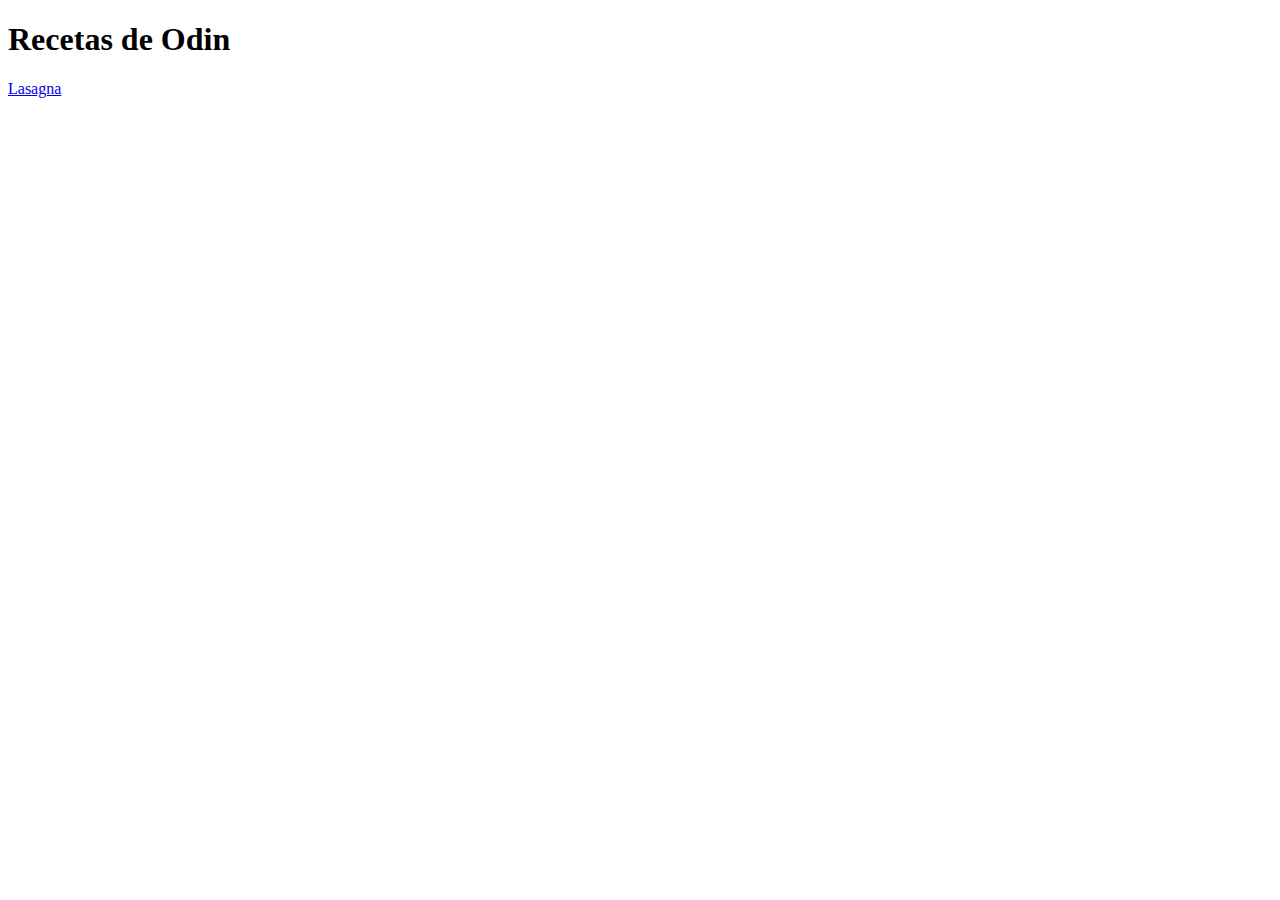
==== index.html @ a768d89e "agrego primera receta" ====
<!DOCTYPE html>
<html lang="en">
<head>
    <meta charset="UTF-8">
    <meta http-equiv="X-UA-Compatible" content="IE=edge">
    <meta name="viewport" content="width=device-width, initial-scale=1.0">
    <title>Document</title>
</head>
<body>
    <h1>Recetas de Odin</h1>
    <a href="recipes/lasagna.html">Lasagna</a>
   
</body>
</html>
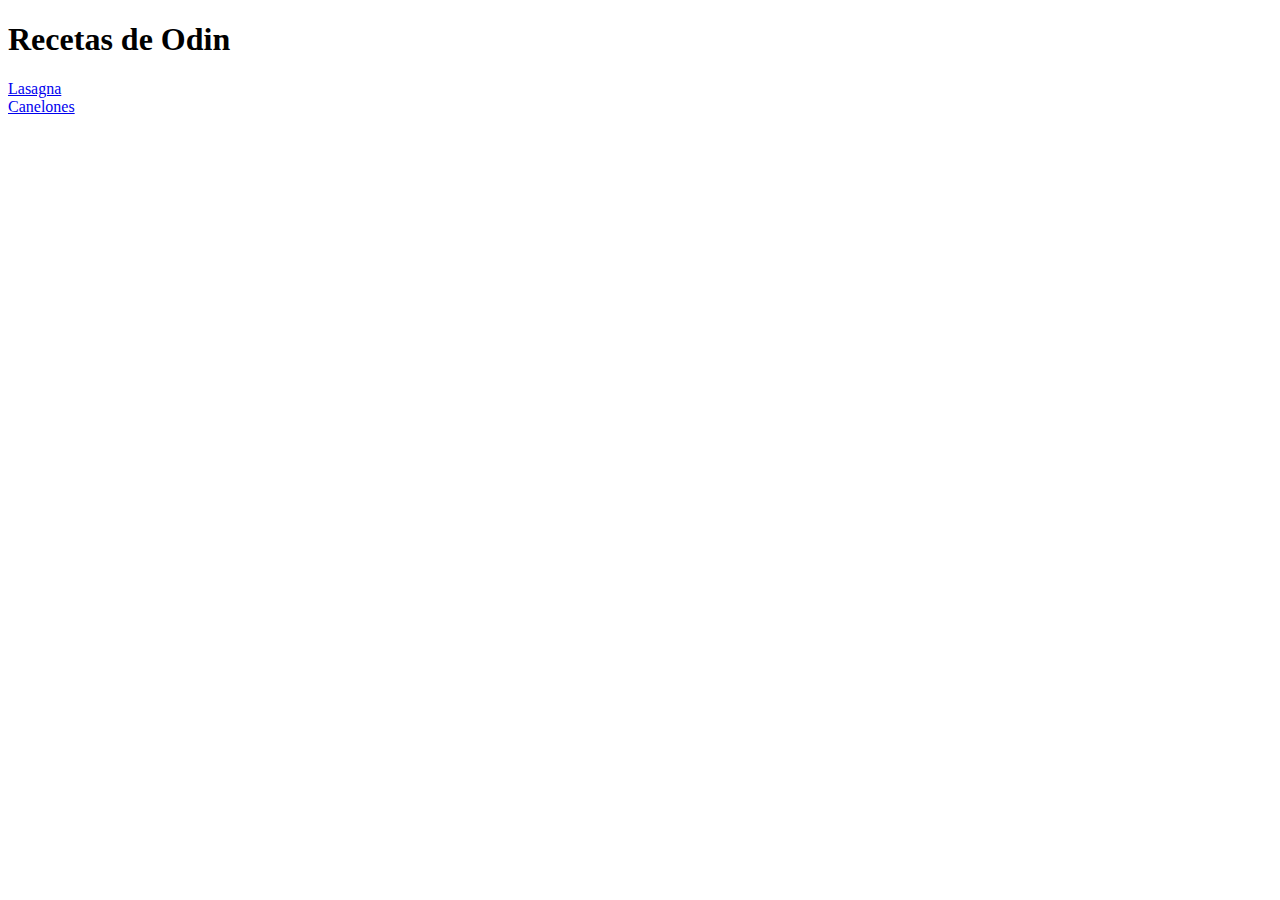
==== commit 158dc3ec: "agrego segunda receta" ====
--- a/index.html
+++ b/index.html
@@ -9,6 +9,7 @@
 <body>
     <h1>Recetas de Odin</h1>
     <a href="recipes/lasagna.html">Lasagna</a>
-   
+    <br>
+    <a href="recipes/canelones.html">Canelones</a>
 </body>
 </html>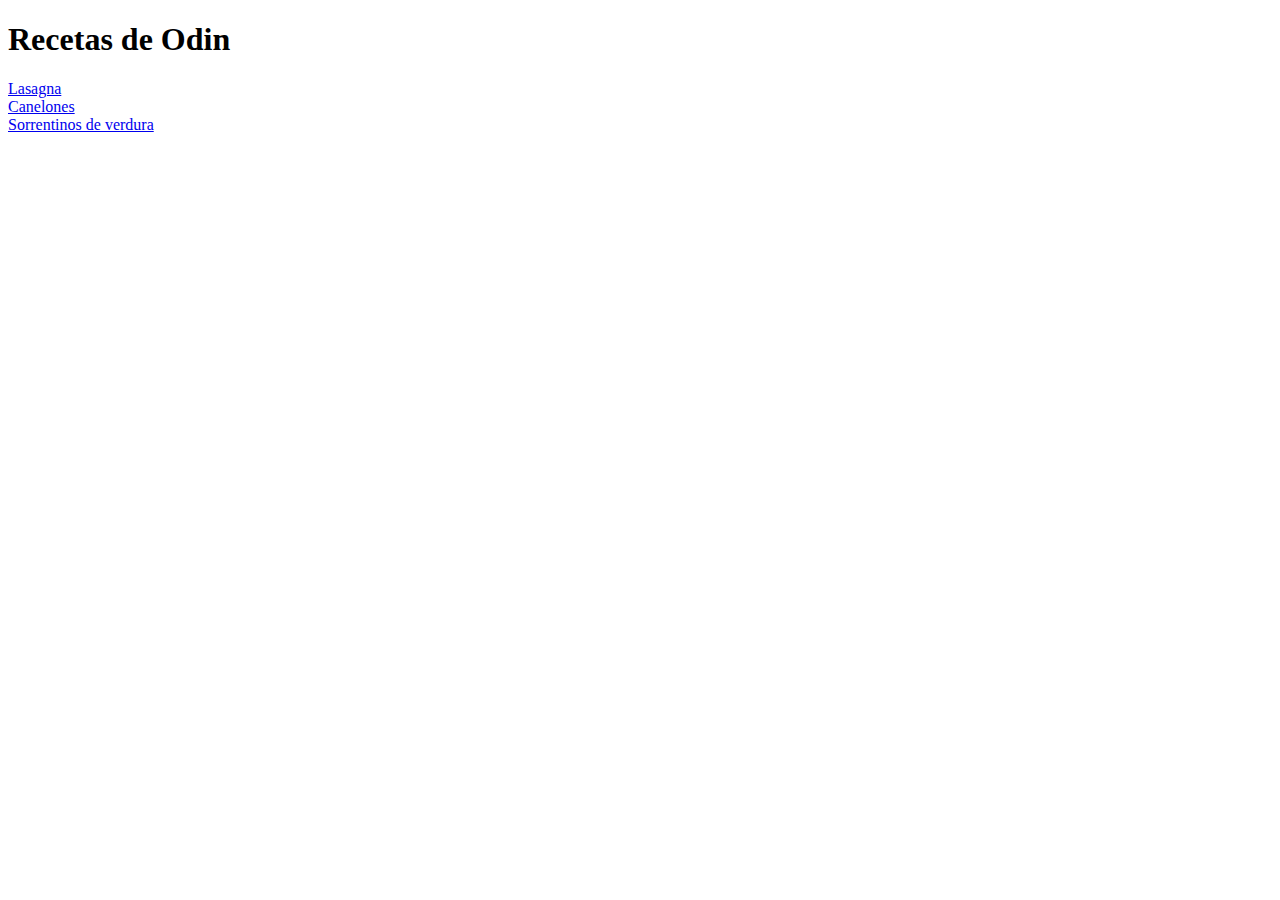
==== commit 4599b27f: "agrego tercera receta" ====
--- a/index.html
+++ b/index.html
@@ -11,5 +11,7 @@
     <a href="recipes/lasagna.html">Lasagna</a>
     <br>
     <a href="recipes/canelones.html">Canelones</a>
+    <br>
+    <a href="recipes/sorrentinos.html">Sorrentinos de verdura</a>
 </body>
 </html>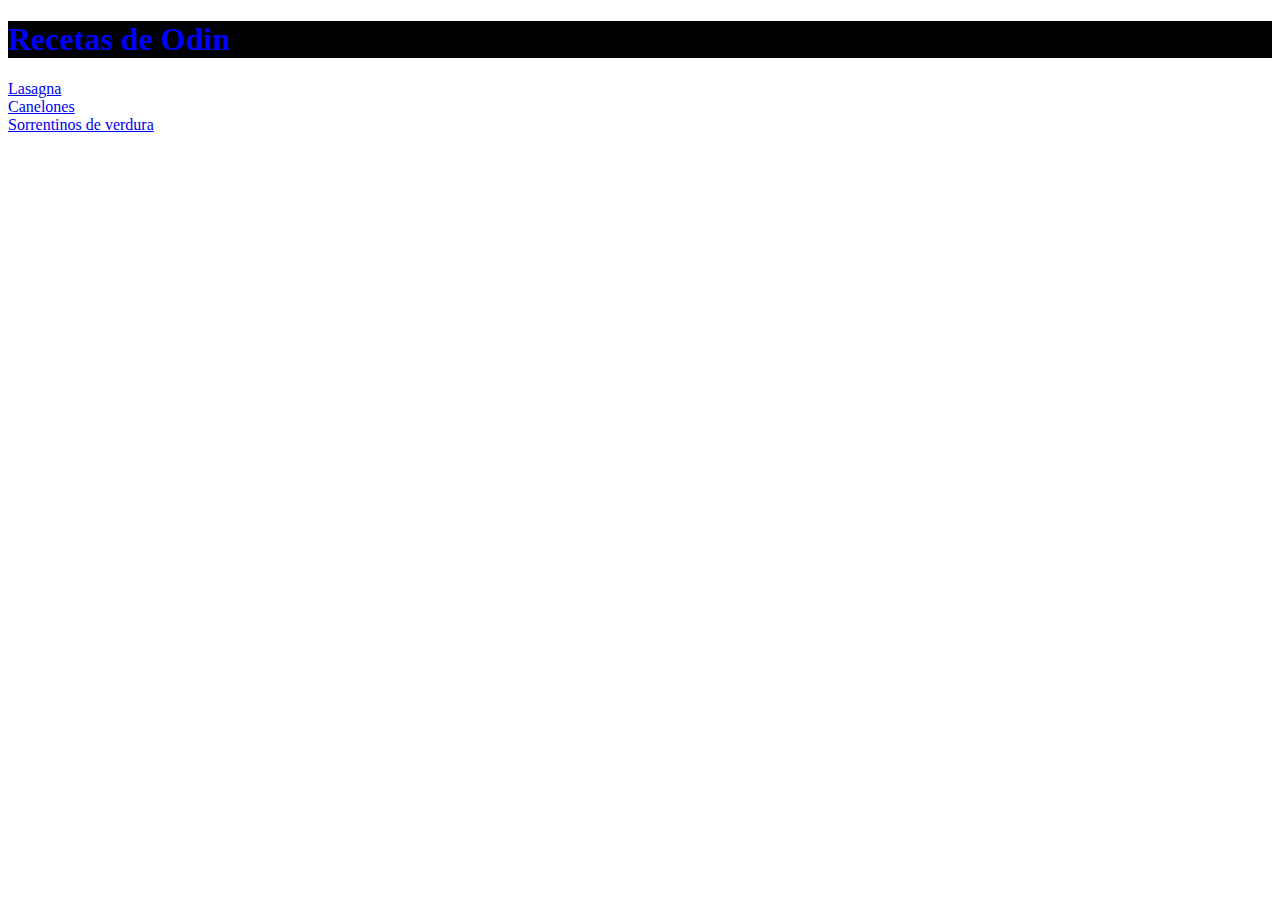
==== commit a0cb9bca: "mejora imagen y agrego carpeta css sin cambios" ====
--- a/index.html
+++ b/index.html
@@ -4,7 +4,8 @@
     <meta charset="UTF-8">
     <meta http-equiv="X-UA-Compatible" content="IE=edge">
     <meta name="viewport" content="width=device-width, initial-scale=1.0">
-    <title>Document</title>
+    <link rel="stylesheet" href="/style.css">
+    <title>Recetas</title>
 </head>
 <body>
     <h1>Recetas de Odin</h1>
--- a/style.css
+++ b/style.css
@@ -0,0 +1,4 @@
+h1 {
+    color: blue;
+    background-color:black;
+}